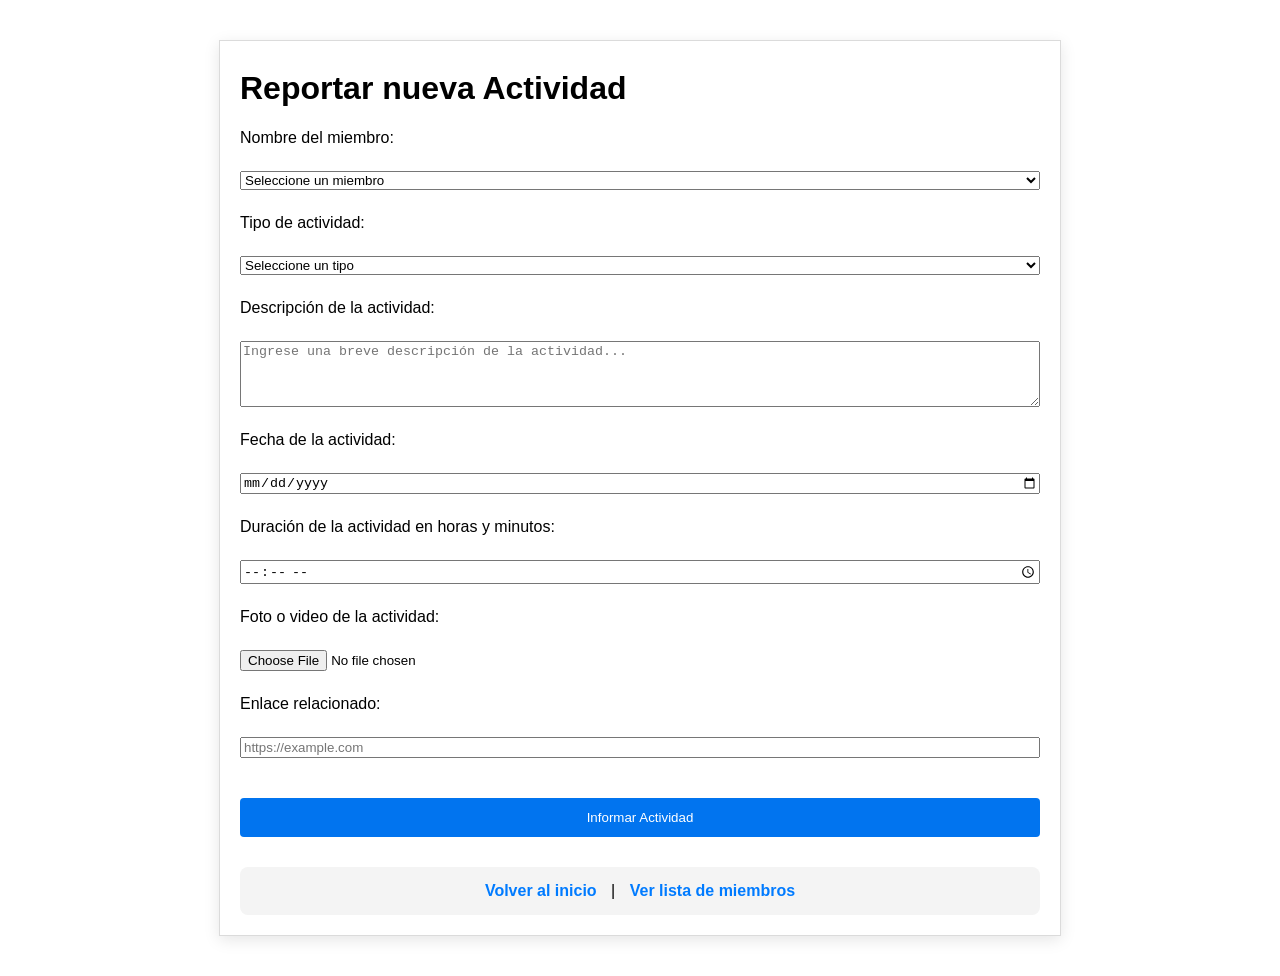
==== html/informar-actividad.html @ 335361e6 "Se implementa informar-actividad con validacion multimedia y se añade filtros y paginacion a lista m" ====
<!DOCTYPE html>
<html lang="es">
<head>
    <meta charset="UTF-8">
    <title>Informar Actividad</title>
    <link rel="stylesheet" href="../css/style.css">
</head>
<body>
    <div class="main-container">
        <div id="val-box" class="oculto">
            <h2 id="val-msg">Han ocurrido los siguiente errores:</h2>
            <ul id="val-list"></ul>
        </div>

        <h1>Reportar nueva Actividad</h1>
        <form id="form-actividad" class="formulario">
            <label for="nombre-miembro">Nombre del miembro:</label>
            <select id="nombre-miembro" name="nombre-miembro">
                <option value="">Seleccione un miembro</option>
                <option value="miembro1">Alexis Sanchez</option>
                <option value="miembro2">Ronaldinho Gaucho</option>
                <option value="miembro3">Cristiano Ronaldo</option>
            </select>


            <label for="tipo-actividad">Tipo de actividad:</label>
            <select id="tipo-actividad" name="tipo-actividad">
                <option value="">Seleccione un tipo</option>
                <option value="conferencia">Conferencia</option>
                <option value="taller">Taller</option>
                <option value="deportiva">Deportiva</option>
                <option value="seminario">Seminario</option>
                <option value="otro">Otro</option>
            </select>

            <label for="descripcion-actividad">Descripción de la actividad:</label>
            <textarea id="descripcion-actividad" name="descripcion-actividad" rows="4" 
            placeholder="Ingrese una breve descripción de la actividad..."></textarea>

            <label for="fecha-actividad">Fecha de la actividad:</label>
            <input type="date" id="fecha-actividad" name="fecha-actividad">

            <label for="duracion-actividad">Duración de la actividad en horas y minutos:</label>
            <input type="time" id="duracion-actividad" name="duracion-actividad">

            <label for="foto-video-actividad">Foto o video de la actividad:</label>
            <input type="file" id="foto-video-actividad" name="foto-video-actividad" accept="image/*,video/*">

            <label for="enlace-relacionado">Enlace relacionado:</label>
            <input type="url" id="enlace-relacionado" name="enlace-relacionado" placeholder="https://example.com">

            <button type="submit">Informar Actividad</button>
        </form>

        <nav>
            <a href="index.html">Volver al inicio</a> |
            <a href="lista-miembros.html">Ver lista de miembros</a>
        </nav>
    </div>

    <script src="../js/actividad.js"></script>
</body>
</html>
---- css/style.css ----
:root {
    --color-borde: #dbdbdb;
    --color-error-bg: #f8d7da;
    --color-error-texto: #721c24;
}

/* Estilos generales */
.main-container {
    border: 1px solid var(--color-borde);
    width: 95%;
    max-width: 800px;
    margin: 40px auto;
    padding: 20px;
    padding-top: .5rem;
    background-color: #ffffff;
    font-family: sans-serif;
    box-shadow: 0 4px 15px rgba(0, 0, 0, 0.1);
}

#val-box{
    background-color: var(--color-error-bg);
    color: var(--color-error-texto);
    padding: 1rem;
    border-radius: 5px;
    margin-bottom: 1.5rem;
    border: 1px solid #f5c6cb;
}

#val-list{
    margin-left: 1.5rem;
}

.formulario {
    display: flex;
    flex-direction: column;
    gap: 1.5rem;
}

.grupo-input {
    display: flex;
    flex-direction: column;
    gap: 0.5rem;
}

.oculto {
    display: none !important;
}

button {
    margin-top: 1rem;
    padding: 0.75rem;
    cursor: pointer;
    background-color: #0174ef;
    color: #ffffff;
    border: none;
    border-radius: 4px;
}

table {
    width: 100%;
    table-layout: auto;
    word-wrap: break-word;
    border-collapse: collapse;
    margin-top: 20px;
    font-family: Arial, sans-serif;
    background-color: #ffffff;
    box-shadow: 0 2px 5px rgba(0, 0, 0, 0.1);
}

th {
    background-color: #001f3f;
    color: white;
    padding: 12px 15px;
    text-align: left;
    text-transform: uppercase;
    font-size: 0.9rem;
}

td {
    padding: 12px 15px;
    border-bottom: 1px solid #dddddd;
    color: #333333;
    font-size: 0.9rem;
}

tr:nth-child(even) {
    background-color: #f8f9fa;
}

tr:hover {
    background-color: #f1f4f9;
}

nav {
    margin-top: 30px;
    padding: 15px;
    background-color: #f4f4f4;
    border-radius: 8px;
    text-align: center;
}

nav a {
    margin: 0 10px;
    text-decoration: none;
    color: #007bff;
    font-weight: bold;
}

#msj-vacio {
    background-color: #fff3cd;
    text-align: center;
    color: #856404;
    border: 1px solid #ffeeba;
    border-radius: 5px;
    margin-top: 20px;
}
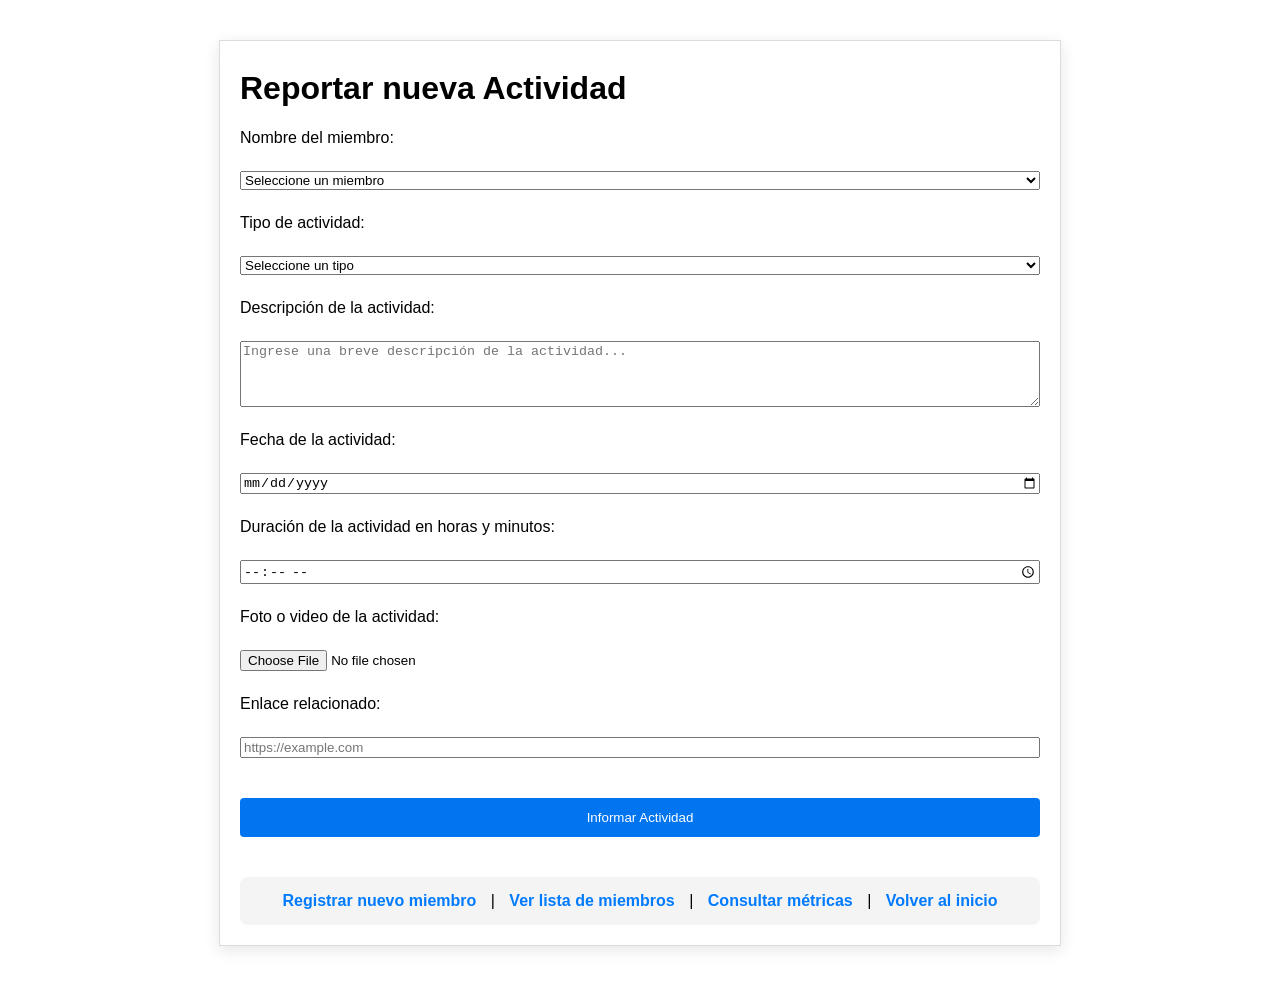
==== commit 85303424: "Finaliza tarea-1: Se implementa dashboard de metricas dinamico, navegacion entre todos los html y un" ====
--- a/html/informar-actividad.html
+++ b/html/informar-actividad.html
@@ -53,8 +53,10 @@
         </form>
 
         <nav>
-            <a href="index.html">Volver al inicio</a> |
-            <a href="lista-miembros.html">Ver lista de miembros</a>
+            <a href ='registro-miembros.html'>Registrar nuevo miembro</a> |
+            <a href="lista-miembros.html">Ver lista de miembros</a> |
+            <a href="consulta-metricas.html">Consultar métricas</a> |
+            <a href="index.html">Volver al inicio</a>
         </nav>
     </div>
 
--- a/css/style.css
+++ b/css/style.css
@@ -92,11 +92,12 @@
 }
 
 nav {
-    margin-top: 30px;
+    margin-top: 40px;
     padding: 15px;
     background-color: #f4f4f4;
     border-radius: 8px;
     text-align: center;
+    white-space: nowrap;
 }
 
 nav a {
@@ -113,4 +114,65 @@
     border: 1px solid #ffeeba;
     border-radius: 5px;
     margin-top: 20px;
+}
+
+.grafico-fondo {
+    background-color: #eee;
+    border-radius: 5px;
+    margin-bottom: 15px;
+    width: 100%;
+    height: 25px;
+}
+
+.barra-color {
+    height: 100%;
+    border-radius: 5px;
+    background-color: #001f3f; 
+    width: 0%; 
+    transition: width 1s ease-in-out; 
+}
+
+.grafico-fondo-total {
+    display: flex; /* Para que los segmentos se pongan uno al lado del otro */
+    width: 100%;
+    height: 35px;
+    background-color: #eeeeee;
+    border-radius: 8px;
+    overflow: hidden; /* Para que los colores no se salgan de las esquinas redondeadas */
+}
+
+.segmento { height: 100%; transition: width 0.8s ease-in-out; }
+.est { background-color: #001f3f; } 
+.prof { background-color: #0074D9; } 
+.admin { background-color: #7FDBFF; } 
+
+.menu-principal {
+    display: grid;
+    grid-template-columns: 1fr 1fr; /* Dos columnas */
+    gap: 20px;
+    margin-top: 30px;
+}
+
+.btn-home {
+    display: block;
+    padding: 20px;
+    background-color: #001f3f; /* Azul Beauchef */
+    color: white;
+    text-decoration: none;
+    border-radius: 8px;
+    text-align: center;
+    font-weight: bold;
+    transition: background-color 0.3s;
+}
+
+.btn-home:hover {
+    background-color: #003366;
+    transform: translateY(-2px);
+    box-shadow: 0 4px 8px rgba(0,0,0,0.2);
+}
+
+.tagline {
+    font-style: italic;
+    color: #666;
+    margin-bottom: 20px;
 }
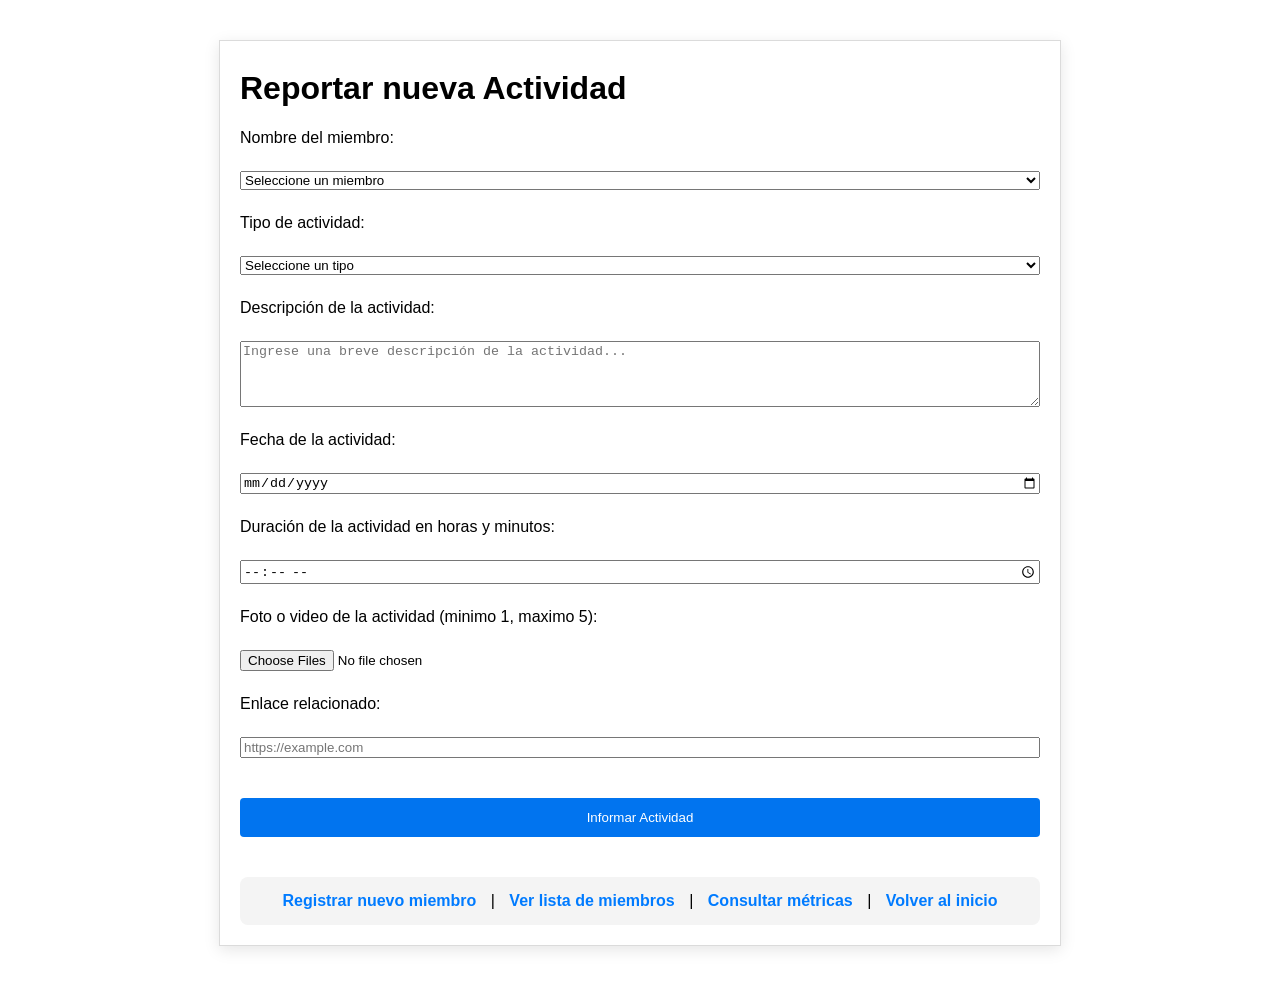
==== commit ef46e23c: "Fix: Correciones de la tarea 1" ====
--- a/html/informar-actividad.html
+++ b/html/informar-actividad.html
@@ -43,8 +43,8 @@
             <label for="duracion-actividad">Duración de la actividad en horas y minutos:</label>
             <input type="time" id="duracion-actividad" name="duracion-actividad">
 
-            <label for="foto-video-actividad">Foto o video de la actividad:</label>
-            <input type="file" id="foto-video-actividad" name="foto-video-actividad" accept="image/*,video/*">
+            <label for="foto-video-actividad">Foto o video de la actividad (minimo 1, maximo 5):</label>
+            <input type="file" id="foto-video-actividad" name="foto-video-actividad" accept="image/*,video/*" multiple>
 
             <label for="enlace-relacionado">Enlace relacionado:</label>
             <input type="url" id="enlace-relacionado" name="enlace-relacionado" placeholder="https://example.com">
--- a/css/style.css
+++ b/css/style.css
@@ -175,4 +175,10 @@
     font-style: italic;
     color: #666;
     margin-bottom: 20px;
+}
+
+.val-exito {
+    background-color: #d4edda !important;
+    color: #155724 !important; 
+    border: 1px solid #c3e6cb !important;
 }
